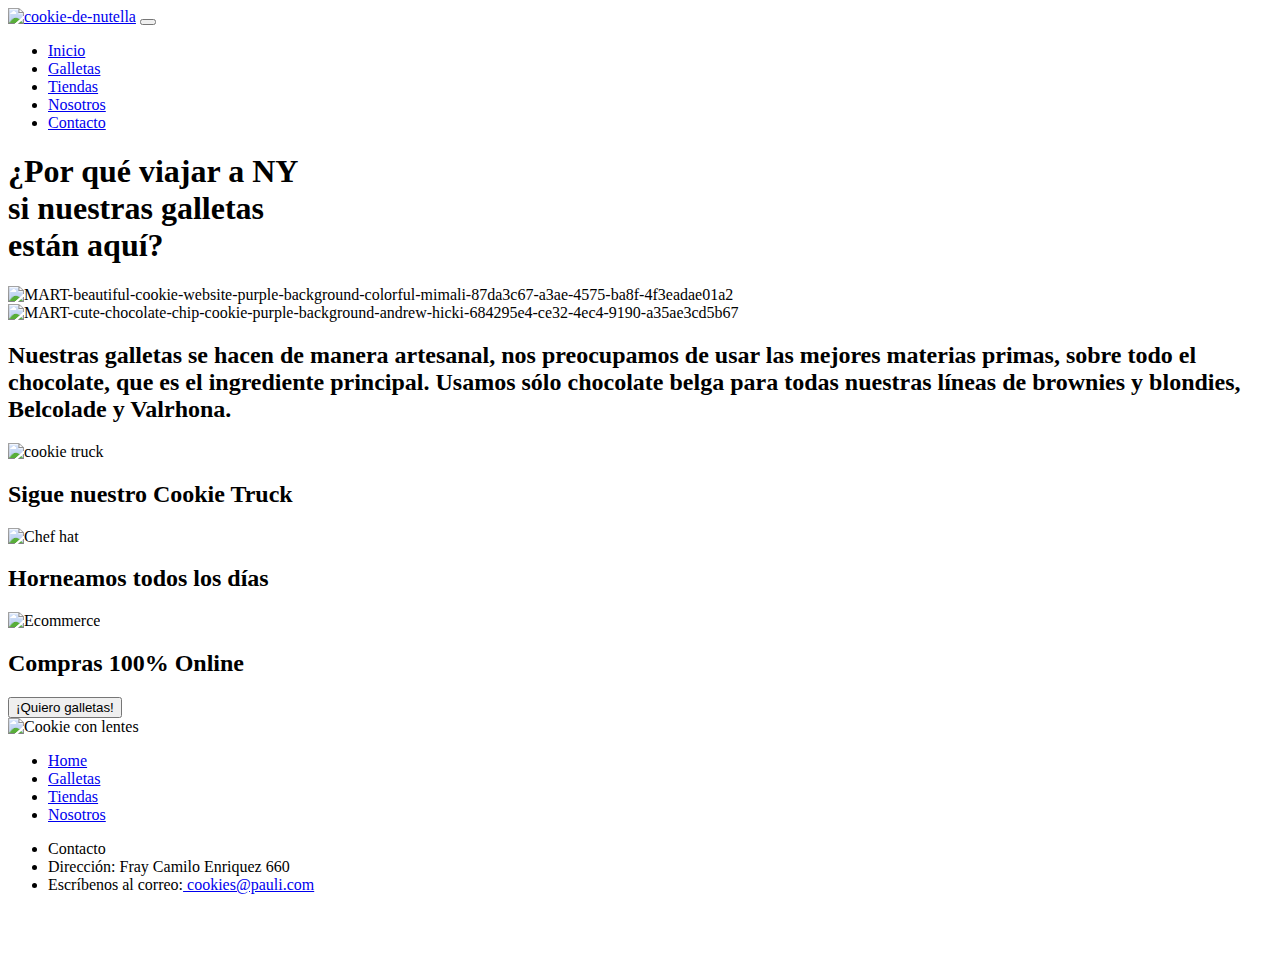
==== index.html @ 5e99abfb "imagenes optimizadas" ====
<!DOCTYPE html>
<html lang="en">

<head>
    <meta charset="UTF-8">
    <meta http-equiv="X-UA-Compatible" content="IE=edge">
    <meta name="viewport" content="width=device-width, initial-scale=1.0">

    <link href="https://cdn.jsdelivr.net/npm/bootstrap@5.3.0-alpha1/dist/css/bootstrap.min.css" rel="stylesheet"
        integrity="sha384-GLhlTQ8iRABdZLl6O3oVMWSktQOp6b7In1Zl3/Jr59b6EGGoI1aFkw7cmDA6j6gD" crossorigin="anonymous">
    <link rel="stylesheet" href="https://cdnjs.cloudflare.com/ajax/libs/animate.css/4.1.1/animate.min.css" />
    <link rel="stylesheet" href="./css/style.css">
    <title>CookieShop</title>
</head>

<body>
    <header>
        <!-- Menu de navegacion -->
        <nav class="navbar navbar-expand-lg bg-body-tertiary menu">
            <div class="container-fluid" id="menu">
                <a class="navbar-brand img-logo" href="./index.html"><img src="https://i.ibb.co/w4Kfm4D/cookie-de-nutella.png" alt="cookie-de-nutella" width="120px" alt=""></a>
                <button class="navbar-toggler" type="button" data-bs-toggle="collapse" data-bs-target="#navbarNav"
                    aria-controls="navbarNav" aria-expanded="false" aria-label="Toggle navigation">
                    <span class="navbar-toggler-icon"></span>
                </button>
                <div class="collapse navbar-collapse" id="navbarNav">
                    <ul class="navbar-nav">
                        <li class="nav-item">
                            <a class="nav-link active" aria-current="page" href="./index.html">Inicio</a>
                        </li>
                        <li class="nav-item">
                            <a class="nav-link" href="./sections/galletas.html">Galletas</a>
                        </li>
                        <li class="nav-item">
                            <a class="nav-link" href="./sections/tiendas.html">Tiendas</a>
                        </li>
                        <li class="nav-item">
                            <a class="nav-link" href="./sections/nosotros.html">Nosotros</a>
                        </li>
                        <li class="nav-item">
                            <a class="nav-link" href="./sections/contacto.html">Contacto</a>
                        </li>
                    </ul>
                </div>
            </div>
        </nav>
    </header>
    <main>
        <!-- Banner Principal -->
        <div class="container text-center" id="banner-home">
            <div class="row align-items-center banner-principal-flex">
                <div class="col">
                    <h1 class="texto-1 gradient-text">¿Por qué viajar a NY<br>si nuestras galletas<br>están aquí?</h1>
                </div>
                <div class="col">
                    <img src="https://i.ibb.co/phRTqNx/MART-beautiful-cookie-website-purple-background-colorful-mimali-87da3c67-a3ae-4575-ba8f-4f3eadae01a2.png" alt="MART-beautiful-cookie-website-purple-background-colorful-mimali-87da3c67-a3ae-4575-ba8f-4f3eadae01a2" width="550px" alt="Cookie splash">
                </div>
            </div>
        </div>

        <!----------------- Seccion 1 ------------------>

        <div class="container text-center col-sm grid-main-container">
            <div class="row align-items-center">
                <div class="col galleta-cute">
                    <img class="img-seccion-1"
                        href="https://imgbb.com/"><img src="https://i.ibb.co/z6TC3h1/MART-cute-chocolate-chip-cookie-purple-background-andrew-hicki-684295e4-ce32-4ec4-9190-a35ae3cd5b67.png" alt="MART-cute-chocolate-chip-cookie-purple-background-andrew-hicki-684295e4-ce32-4ec4-9190-a35ae3cd5b67" alt="Cute Cookie" width="400px">
                </div>
                <div class="col">
                    <h2 class="texto-2 w-60">Nuestras galletas se hacen de manera artesanal, nos preocupamos de usar
                        las mejores
                        materias primas, sobre todo el chocolate, que es el ingrediente principal. Usamos sólo
                        chocolate belga
                        para todas nuestras líneas de <span class="gradient-text-2">brownies y blondies, Belcolade y
                            Valrhona.</span></h2>
                </div>
            </div>

            <!----------------- Seccion 2 ------------------>

            <div class="container text-center">
                <div class="row seccion-2-flex">
                    <div class="col cookie-truck">
                        <img class="sub-banner-grid "
                            src="https://i.ibb.co/pXV46jC/MART-delivery-truck-icon-illustration-for-children-purple-backg-a22450e6-eaa0-4ddf-8013-fef7498c7d5c.png"
                            width="80px" alt="cookie truck">
                        <h2>Sigue nuestro <span class="cookie-truck">Cookie Truck</span></h2>
                    </div>
                    <div class="col cookie-truck">
                        <img class="sub-banner-grid"
                            src="https://i.ibb.co/6NWDvnW/MART-chef-hat-icon-illustration-for-children-with-yellow-backgr-7f0e7cad-1f28-449c-8db3-264975c60cf0.png"
                            width="80px" alt="Chef hat">
                        <h2> Horneamos <span class="cookie-truck">todos</span> los días</h2>
                    </div>
                    <div class="col cookie-truck">
                        <img class="sub-banner-grid"
                            src="https://i.ibb.co/S0DXNhQ/MART-ecommerce-computer-icon-illustration-for-children-with-pur-5b0f3f79-28ae-45fa-a9d7-e5cee91c1ee5.png"
                            width="20vw" alt="Ecommerce">
                        <h2>Compras <span class="cookie-truck">100% </span>Online</h2>
                    </div>
                </div>
            </div>

            <!----------------- Seccion 3 ------------------>


            <div class="container text-center" id="banner-home">
                <div class="row align-items-center img-seccion-3">
                    <div class="col button-1">
                        <button>¡Quiero galletas!</button>
                        <a href="./secciones/galletas.html"></a>
                    </div>
                    <div class="col cookie-con-lentes">
                        <img class="animate__animate__wobble"
                            src="https://i.ibb.co/h7GFrKL/MART-excited-cookie-illustration-removebg-preview.png" width="500px"
                            alt="Cookie con lentes">

                    </div>
                </div>
            </div>
        </div>
    </main>
    <footer>

        <div class="container-fluid">

            <div class="row p-5 text-white footer">

                <div class="col-xs-12 col-md-6 col-lg-3">
                    <ul>
                        <li><a href="./index.html">Home</a></li>
                        <li><a href="./secciones/galletas.html">Galletas </a></li>
                        <li><a href="./secciones/tiendas.html">Tiendas</a></li>
                        <li><a href="./secciones/nosotros.html">Nosotros</a></li>
                    </ul>
                </div>
                <div class="col-xs-12 col-md-6 col-lg-3">
                    <ul>
                        <li>Contacto</li>
                        <li>Dirección: Fray Camilo Enriquez 660</li>
                        <li>Escríbenos al correo:<a href="mailto:cookies@pauli.com"> cookies@pauli.com</a> </li>
                    </ul>
                </div>
                <div class="col-xs-12 col-md-6 col-lg-3">
                    <img class="img-logo-footer"
                        src="https://i.ibb.co/crFzy0X/cashew-confetti-gif-grande-removebg-preview-1.png" width="250px"
                        alt="">
                </div>
                <div class="col-xs-12 col-md-6 col-lg-3">
                    <img src="./recursosEntraga3/shot_230122_210313-removebg-preview (1).png" width="150px" alt="">
                </div>

            </div>

        </div>

    </footer>
    <script src="https://cdn.jsdelivr.net/npm/bootstrap@5.3.0-alpha1/dist/js/bootstrap.bundle.min.js"
        integrity="sha384-w76AqPfDkMBDXo30jS1Sgez6pr3x5MlQ1ZAGC+nuZB+EYdgRZgiwxhTBTkF7CXvN"
        crossorigin="anonymous"></script>
</body>

</html>
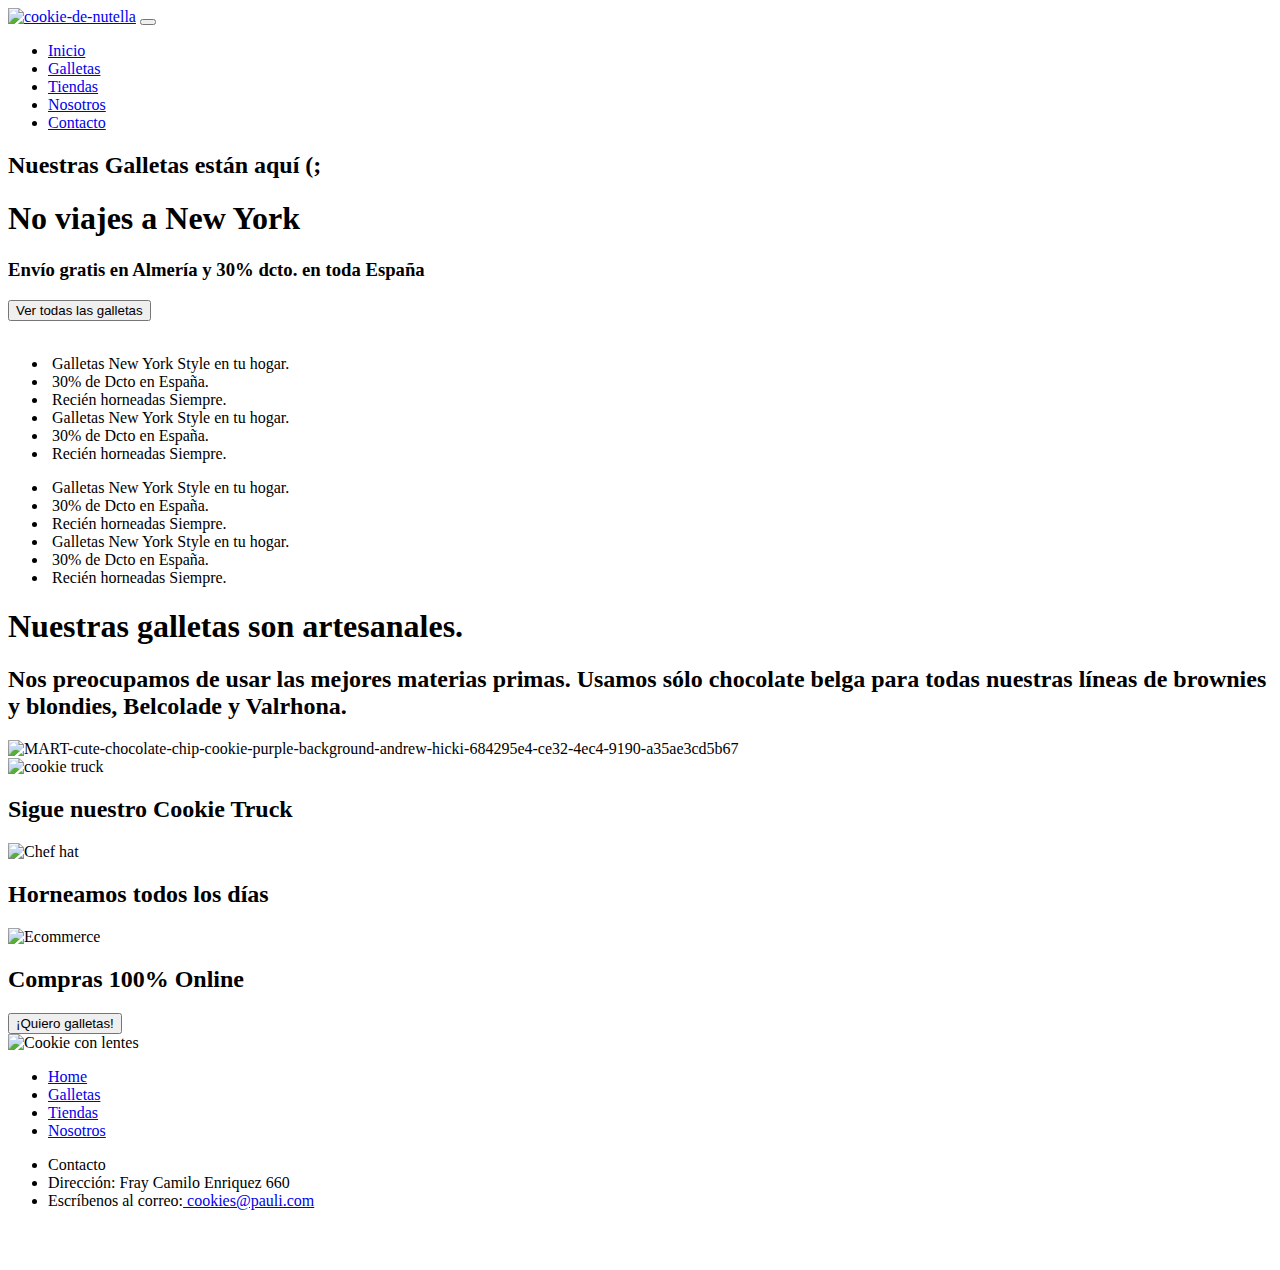
==== commit f28671c2: "favicon added" ====
--- a/index.html
+++ b/index.html
@@ -11,6 +11,7 @@
     <link rel="stylesheet" href="https://cdnjs.cloudflare.com/ajax/libs/animate.css/4.1.1/animate.min.css" />
     <link rel="stylesheet" href="./css/style.css">
     <title>CookieShop</title>
+    <link rel="icon" type="image/x-icon" href="./recursosEntraga3/16508127701581534995.svg">
 </head>
 
 <body>
@@ -18,7 +19,9 @@
         <!-- Menu de navegacion -->
         <nav class="navbar navbar-expand-lg bg-body-tertiary menu">
             <div class="container-fluid" id="menu">
-                <a class="navbar-brand img-logo" href="./index.html"><img src="https://i.ibb.co/w4Kfm4D/cookie-de-nutella.png" alt="cookie-de-nutella" width="120px" alt=""></a>
+                <a class="navbar-brand img-logo" href="./index.html"><img
+                        src="https://i.ibb.co/w4Kfm4D/cookie-de-nutella.png" alt="cookie-de-nutella" width="120px"
+                        alt=""></a>
                 <button class="navbar-toggler" type="button" data-bs-toggle="collapse" data-bs-target="#navbarNav"
                     aria-controls="navbarNav" aria-expanded="false" aria-label="Toggle navigation">
                     <span class="navbar-toggler-icon"></span>
@@ -47,37 +50,71 @@
     </header>
     <main>
         <!-- Banner Principal -->
-        <div class="container text-center" id="banner-home">
+        <!-- <div class="container text-center" id="banner-home">
             <div class="row align-items-center banner-principal-flex">
                 <div class="col">
                     <h1 class="texto-1 gradient-text">¿Por qué viajar a NY<br>si nuestras galletas<br>están aquí?</h1>
                 </div>
                 <div class="col">
-                    <img src="https://i.ibb.co/phRTqNx/MART-beautiful-cookie-website-purple-background-colorful-mimali-87da3c67-a3ae-4575-ba8f-4f3eadae01a2.png" alt="MART-beautiful-cookie-website-purple-background-colorful-mimali-87da3c67-a3ae-4575-ba8f-4f3eadae01a2" width="550px" alt="Cookie splash">
-                </div>
-            </div>
+                    <img src="https://i.ibb.co/tq3ZVG2/Whats-App-Image-2023-02-22-at-7-41-33-PM.jpg" width="550px" alt="Cookie splash">
+                </div>
+            </div>
+        </div> -->
+
+        <div class="banner-principal">
+            <div class="right-banner-principal">
+                <h2>Nuestras Galletas están aquí (;</h2>
+                <h1 class="titulo-banner-principal">No viajes a New York</h1>
+                <h3>Envío gratis en Almería y 30% dcto. en toda España</h3>
+                <button class="button-principal">Ver todas las galletas</button>
+            </div>
+            <div class="left-banner-principal">
+                <div class="img-banner-principal">
+                    <img src="https://cdn.shopify.com/s/files/1/0034/7550/5225/files/vdayhomepagehero.jpg?format=pjpg&v=1673538102&width=1944"
+                        alt="" width="500px">
+                </div>
+            </div>
+        </div>
+
+        <!------------------- Marquee -------------------->
+
+        <div class="marquee">
+            <ul class="marquee-content">
+                <li>&nbspGalletas New York Style en tu hogar.&nbsp</li>
+                <li>&nbsp30% de Dcto en España.&nbsp</li>
+                <li>&nbspRecién horneadas Siempre.&nbsp</li>
+                <li>&nbspGalletas New York Style en tu hogar.&nbsp</li>
+                <li>&nbsp30% de Dcto en España.&nbsp</li>
+                <li>&nbspRecién horneadas Siempre.&nbsp</li>
+            </ul>
+            <!-- Mirrors the content above -->
+            <ul class="marquee-content" aria-hidden="true">
+                <li>&nbspGalletas New York Style en tu hogar.&nbsp</li>
+                <li>&nbsp30% de Dcto en España.&nbsp</li>
+                <li>&nbspRecién horneadas Siempre.&nbsp</li>
+                <li>&nbspGalletas New York Style en tu hogar.&nbsp</li>
+                <li>&nbsp30% de Dcto en España.&nbsp</li>
+                <li>&nbspRecién horneadas Siempre.&nbsp</li>
         </div>
 
         <!----------------- Seccion 1 ------------------>
 
+
+        <div class="seccion-1-texto">
+            <h1>Nuestras galletas son <span class="seccion-1-texto-cursive">artesanales.</span> </h1>
+
+            <h2>Nos preocupamos de usar las mejores materias primas. Usamos sólo chocolate belga para todas nuestras
+                líneas de <span class="gradient-text-2">brownies y blondies, Belcolade y
+                    Valrhona.</span>
+            </h2>
+        </div>
+
+        <img class="cute-cookie"
+            src="https://i.ibb.co/z6TC3h1/MART-cute-chocolate-chip-cookie-purple-background-andrew-hicki-684295e4-ce32-4ec4-9190-a35ae3cd5b67.png"
+            alt="MART-cute-chocolate-chip-cookie-purple-background-andrew-hicki-684295e4-ce32-4ec4-9190-a35ae3cd5b67"
+            border="0" width="350px" />
+        <!----------------- Seccion 2 ------------------>
         <div class="container text-center col-sm grid-main-container">
-            <div class="row align-items-center">
-                <div class="col galleta-cute">
-                    <img class="img-seccion-1"
-                        href="https://imgbb.com/"><img src="https://i.ibb.co/z6TC3h1/MART-cute-chocolate-chip-cookie-purple-background-andrew-hicki-684295e4-ce32-4ec4-9190-a35ae3cd5b67.png" alt="MART-cute-chocolate-chip-cookie-purple-background-andrew-hicki-684295e4-ce32-4ec4-9190-a35ae3cd5b67" alt="Cute Cookie" width="400px">
-                </div>
-                <div class="col">
-                    <h2 class="texto-2 w-60">Nuestras galletas se hacen de manera artesanal, nos preocupamos de usar
-                        las mejores
-                        materias primas, sobre todo el chocolate, que es el ingrediente principal. Usamos sólo
-                        chocolate belga
-                        para todas nuestras líneas de <span class="gradient-text-2">brownies y blondies, Belcolade y
-                            Valrhona.</span></h2>
-                </div>
-            </div>
-
-            <!----------------- Seccion 2 ------------------>
-
             <div class="container text-center">
                 <div class="row seccion-2-flex">
                     <div class="col cookie-truck">
@@ -104,16 +141,16 @@
             <!----------------- Seccion 3 ------------------>
 
 
-            <div class="container text-center" id="banner-home">
-                <div class="row align-items-center img-seccion-3">
+            <div class="container text-center img-seccion-3" id="banner-home">
+                <div class="row align-items-center">
                     <div class="col button-1">
                         <button>¡Quiero galletas!</button>
                         <a href="./secciones/galletas.html"></a>
                     </div>
                     <div class="col cookie-con-lentes">
-                        <img class="animate__animate__wobble"
-                            src="https://i.ibb.co/h7GFrKL/MART-excited-cookie-illustration-removebg-preview.png" width="500px"
-                            alt="Cookie con lentes">
+                        <img class="animate__animate__wobble cookie-con-lentes"
+                            src="https://i.ibb.co/h7GFrKL/MART-excited-cookie-illustration-removebg-preview.png"
+                            width="500px" alt="Cookie con lentes">
 
                     </div>
                 </div>
@@ -143,7 +180,7 @@
                 </div>
                 <div class="col-xs-12 col-md-6 col-lg-3">
                     <img class="img-logo-footer"
-                        src="https://i.ibb.co/crFzy0X/cashew-confetti-gif-grande-removebg-preview-1.png" width="250px"
+                        src="./recursosEntraga3/cashew_confetti_gif_grande-removebg-preview (1).png" width="250px"
                         alt="">
                 </div>
                 <div class="col-xs-12 col-md-6 col-lg-3">
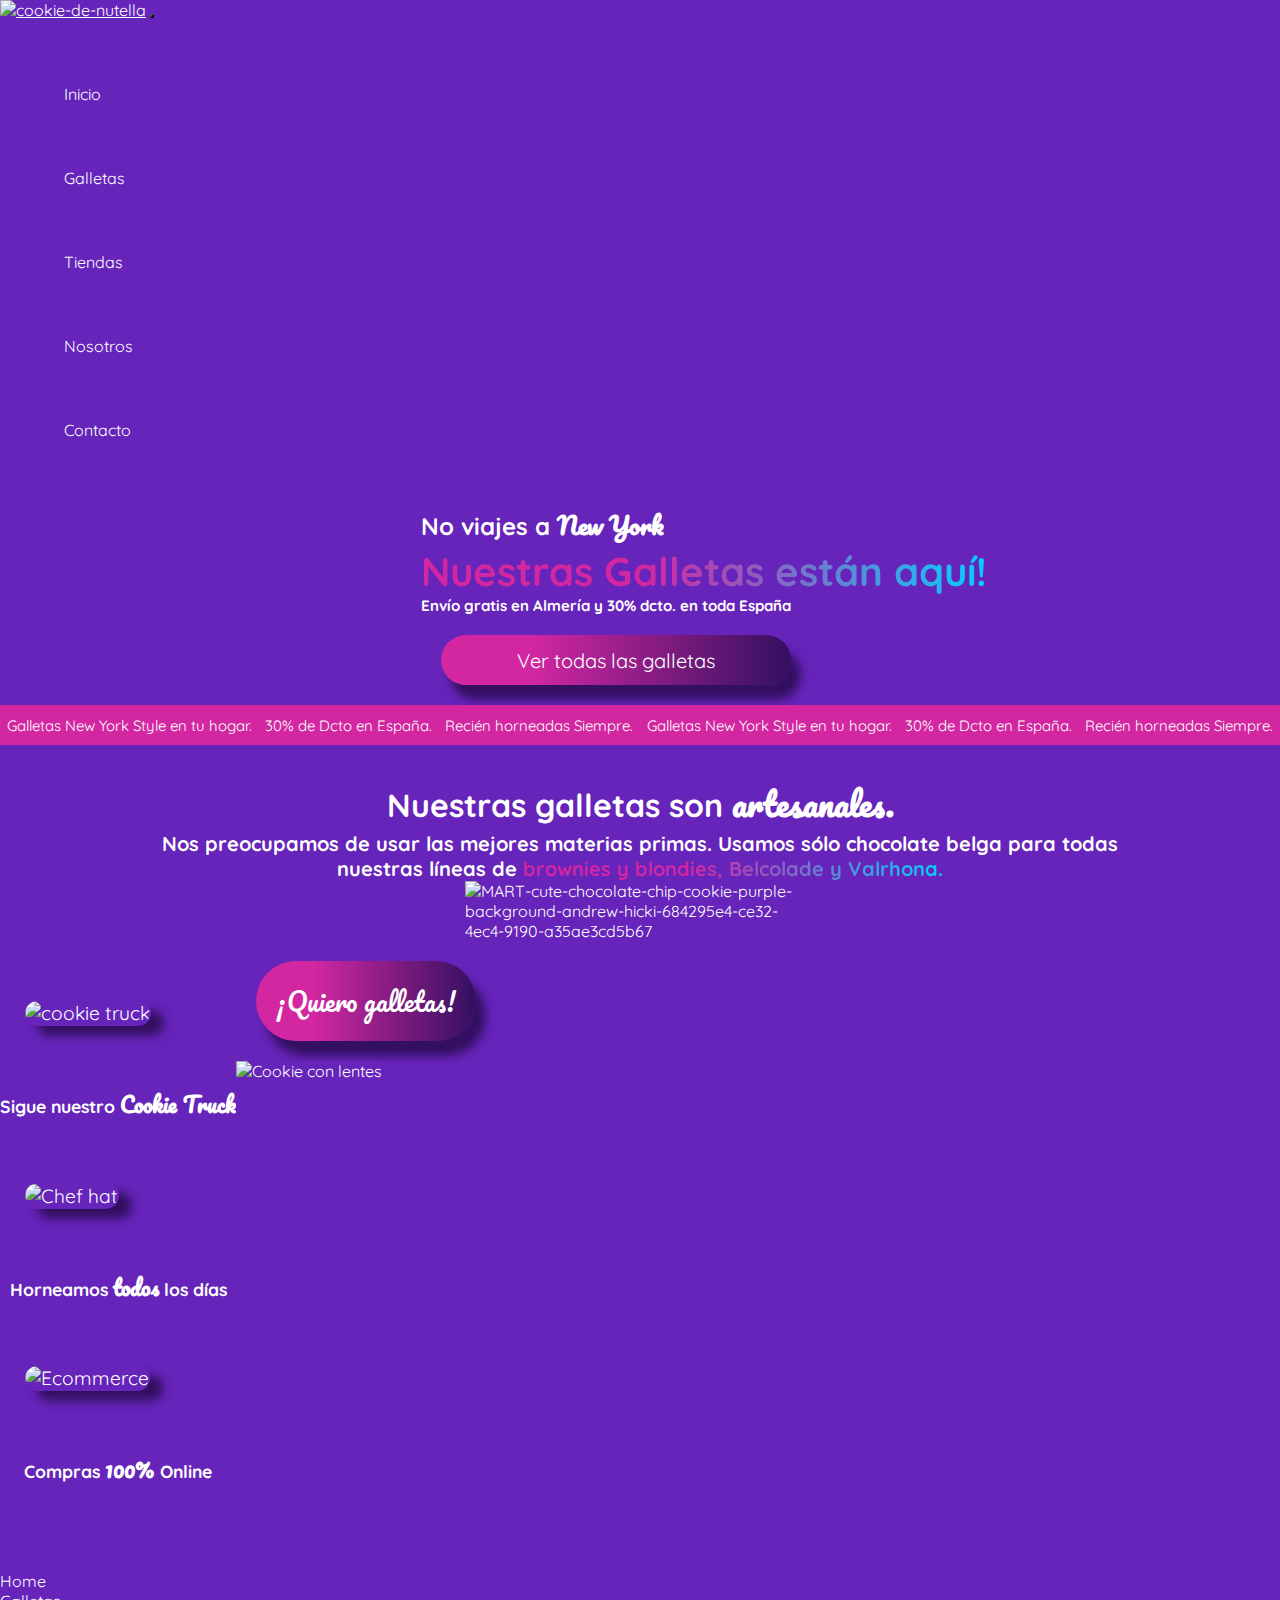
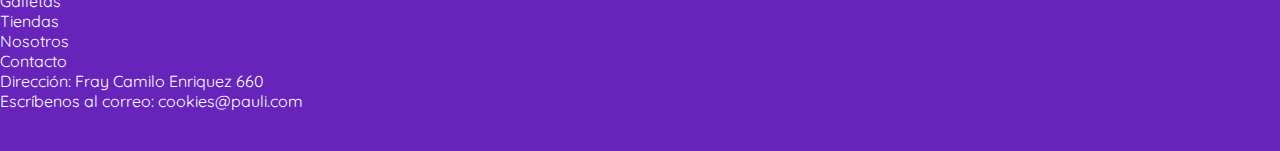
==== commit 682783fc: "terminé proyecto final" ====
--- a/index.html
+++ b/index.html
@@ -5,12 +5,14 @@
     <meta charset="UTF-8">
     <meta http-equiv="X-UA-Compatible" content="IE=edge">
     <meta name="viewport" content="width=device-width, initial-scale=1.0">
-
+    <meta name="description"
+        content="Deliciosas galletas hechas al estilo de los mejores sitios de Nueva York... pero con más amor">
     <link href="https://cdn.jsdelivr.net/npm/bootstrap@5.3.0-alpha1/dist/css/bootstrap.min.css" rel="stylesheet"
         integrity="sha384-GLhlTQ8iRABdZLl6O3oVMWSktQOp6b7In1Zl3/Jr59b6EGGoI1aFkw7cmDA6j6gD" crossorigin="anonymous">
     <link rel="stylesheet" href="https://cdnjs.cloudflare.com/ajax/libs/animate.css/4.1.1/animate.min.css" />
+    <meta name="keywords" content="galletas, almeria, artesanales, postres, dulces">
     <link rel="stylesheet" href="./css/style.css">
-    <title>CookieShop</title>
+    <title>Inicio | Cookie Shop</title>
     <link rel="icon" type="image/x-icon" href="./recursosEntraga3/16508127701581534995.svg">
 </head>
 
@@ -49,22 +51,11 @@
         </nav>
     </header>
     <main>
-        <!-- Banner Principal -->
-        <!-- <div class="container text-center" id="banner-home">
-            <div class="row align-items-center banner-principal-flex">
-                <div class="col">
-                    <h1 class="texto-1 gradient-text">¿Por qué viajar a NY<br>si nuestras galletas<br>están aquí?</h1>
-                </div>
-                <div class="col">
-                    <img src="https://i.ibb.co/tq3ZVG2/Whats-App-Image-2023-02-22-at-7-41-33-PM.jpg" width="550px" alt="Cookie splash">
-                </div>
-            </div>
-        </div> -->
 
         <div class="banner-principal">
             <div class="right-banner-principal">
-                <h2>Nuestras Galletas están aquí (;</h2>
-                <h1 class="titulo-banner-principal">No viajes a New York</h1>
+                <h2>No viajes a <span class="seccion-1-texto-cursive">New York</span></h2>
+                <h2 class="titulo-banner-principal">Nuestras Galletas están aquí!</h2>
                 <h3>Envío gratis en Almería y 30% dcto. en toda España</h3>
                 <button class="button-principal">Ver todas las galletas</button>
             </div>
@@ -101,7 +92,7 @@
 
 
         <div class="seccion-1-texto">
-            <h1>Nuestras galletas son <span class="seccion-1-texto-cursive">artesanales.</span> </h1>
+            <h1 class="seccion-1-texto-titulo">Nuestras galletas son <span class="seccion-1-texto-cursive">artesanales.</span> </h1>
 
             <h2>Nos preocupamos de usar las mejores materias primas. Usamos sólo chocolate belga para todas nuestras
                 líneas de <span class="gradient-text-2">brownies y blondies, Belcolade y
@@ -147,7 +138,7 @@
                         <button>¡Quiero galletas!</button>
                         <a href="./secciones/galletas.html"></a>
                     </div>
-                    <div class="col cookie-con-lentes">
+                    <div class="col">
                         <img class="animate__animate__wobble cookie-con-lentes"
                             src="https://i.ibb.co/h7GFrKL/MART-excited-cookie-illustration-removebg-preview.png"
                             width="500px" alt="Cookie con lentes">
--- a/css/style.css
+++ b/css/style.css
@@ -0,0 +1,1002 @@
+@charset "UTF-8";
+@import url("https://fonts.googleapis.com/css2?family=Pacifico&family=Quicksand:wght@300;500&display=swap");
+@import url("https://fonts.googleapis.com/css2?family=Pacifico&family=Quicksand:wght@300;500&display=swap");
+@import url("https://fonts.googleapis.com/css2?family=Pacifico&family=Quicksand:wght@300;500&display=swap");
+@import url("https://fonts.googleapis.com/css2?family=Pacifico&family=Quicksand:wght@300;500&display=swap");
+@import url("https://fonts.googleapis.com/css2?family=Pacifico&family=Quicksand:wght@300;500&display=swap");
+* {
+  padding: 0;
+  margin: 0;
+  font-family: "Quicksand", sans-serif;
+  background-color: #6624BA;
+  color: white; }
+  * body {
+    background-color: #6624BA; }
+
+.navbar {
+  padding: 0; }
+
+#menu {
+  padding: 0%; }
+  #menu a {
+    color: white;
+    position: relative;
+    /* width: 14vw; */ }
+
+.navbar-nav li:hover {
+  font-weight: 400;
+  font-size: large;
+  background: -webkit-linear-gradient(10deg, #d227a1 40%, #00d4ff 100%);
+  -webkit-background-clip: text;
+  font-weight: bold;
+  transition: 0.3s all; }
+
+.nav-item {
+  margin: 5%; }
+
+.img-logo {
+  transform: translate(40px, 0px) rotate(180deg);
+  transition: 1.3s all;
+  background-color: transparent; }
+  .img-logo:hover {
+    transform: translate(40px, 0px);
+    transition: 0.5s all; }
+
+#footer {
+  background-color: #331061; }
+
+ul a {
+  color: white;
+  text-decoration: none; }
+
+.container-fluid li {
+  list-style: none; }
+
+.img-logo-footer:hover {
+  transform: rotate(360deg);
+  transition: 0.5s; }
+
+.row {
+  justify-content: space-evenly;
+  align-items: center;
+  margin: 0%; }
+
+/* ---------------------Banner Principal-------------------------- */
+.align-items-center {
+  height: 70vh; }
+
+.gradient-text {
+  background: -webkit-linear-gradient(10deg, #d227a1 40%, #00d4ff 100%);
+  -webkit-background-clip: text;
+  -webkit-text-fill-color: transparent;
+  font-weight: bold;
+  margin: 18vw; }
+  .gradient-text span {
+    font-weight: bold; }
+
+.banner-principal-flex {
+  display: flex;
+  flex-wrap: nowrap; }
+
+.banner-principal {
+  display: flex;
+  align-items: center;
+  justify-content: center;
+  flex-direction: row-reverse; }
+
+.titulo-banner-principal {
+  background: -webkit-linear-gradient(10deg, #d227a1 40%, #00d4ff 100%);
+  -webkit-background-clip: text;
+  -webkit-text-fill-color: transparent;
+  font-weight: bolder;
+  font-size: 40px; }
+
+.img-banner-principal img {
+  border-radius: 10px; }
+
+.right-banner-principal {
+  justify-content: center;
+  align-content: center; }
+  .right-banner-principal h3 {
+    font-size: 15px;
+    font-weight: bold; }
+
+.left-banner-principal {
+  margin: 5%; }
+
+.button-principal {
+  width: 350px;
+  height: 50px;
+  border-radius: 40px;
+  color: white;
+  font-size: 20px;
+  background: #d227a1;
+  background: linear-gradient(90deg, #d227a1 26%, #331061 100%);
+  box-shadow: 10px 15px 10px #331061;
+  border: #331061;
+  margin: 20px 20px; }
+  .button-principal:hover {
+    background: #fdbb2d;
+    background: linear-gradient(118deg, #fdbb2d 2%, #d2279d 60%, #331061 96%);
+    transform: scale(1.2);
+    transition: 1s all; }
+
+.marquee {
+  display: flex;
+  overflow: hidden;
+  user-select: none;
+  margin-bottom: 30px; }
+  .marquee li {
+    font-size: 15px;
+    background-color: #d227a1; }
+
+.marquee-content {
+  flex-shrink: 0;
+  display: flex;
+  justify-content: space-around;
+  min-width: 100vw;
+  background-color: #d227a1;
+  animation: scroll 10s linear infinite;
+  height: 40px;
+  align-items: center;
+  list-style: none; }
+
+.marquee-item {
+  flex-shrink: 0;
+  background-color: #d227a1; }
+
+@keyframes scroll {
+  from {
+    transform: translateX(0); }
+  to {
+    transform: translateX(-100%); } }
+
+/* ------------------------Seccion 1---------------------------- */
+.texto-1 {
+  font-weight: bold;
+  width: 40vh; }
+
+.grid-main-container {
+  display: flex;
+  flex-wrap: wrap; }
+
+.seccion-1-texto {
+  margin: auto;
+  width: 80vw; }
+  .seccion-1-texto h1 {
+    text-align: center; }
+  .seccion-1-texto h2 {
+    text-align: center;
+    font-size: 20px; }
+
+.seccion-1-texto-cursive {
+  font-family: "Pacifico", cursive; }
+
+.cute-cookie {
+  display: block;
+  margin-left: auto;
+  margin-right: auto; }
+
+/*----------------------------Seccion 2---------------------------------- */
+.texto-2 {
+  color: white;
+  width: 40vw;
+  text-align: center; }
+
+.gradient-text-2 {
+  background: -webkit-linear-gradient(10deg, #d227a1 40%, #00d4ff 100%);
+  -webkit-background-clip: text;
+  -webkit-text-fill-color: transparent;
+  font-weight: bold; }
+
+/* --------------------------Seccion 3-------------------------------- */
+.cookie-truck {
+  font-family: 'Pacifico', cursive;
+  /* background: -webkit-linear-gradient(10deg, rgba(210,39,161,1) 40%, rgba(0,212,255,1) 100%);
+    -webkit-background-clip: text;
+    -webkit-text-fill-color: transparent;*/
+  font-size: larger;
+  /* line-height: 30pt; */
+  color: white; }
+  .cookie-truck:hover {
+    transform: scale(1.1);
+    transition: 0.5s; }
+
+.row h2 {
+  color: white;
+  font-size: 1.1rem;
+  text-align: center; }
+
+.sub-banner-grid {
+  border-radius: 50px;
+  width: 18vw;
+  box-shadow: 13px 10px 10px #331061;
+  margin: 25% 10%;
+  padding: 0.5%; }
+
+.button-1 button {
+  width: 220px;
+  height: 80px;
+  border-radius: 40px;
+  color: white;
+  font-size: 25px;
+  font-family: 'Pacifico', cursive;
+  background: #d227a1;
+  background: linear-gradient(90deg, #d227a1 26%, #331061 100%);
+  margin: 20px 20px;
+  border: #331061;
+  box-shadow: 10px 15px 10px #331061; }
+  .button-1 button:hover {
+    background: #fdbb2d;
+    background: linear-gradient(118deg, #fdbb2d 2%, #d2279d 60%, #331061 96%);
+    box-shadow: 10px 15px 10px #331061;
+    transform: scale(1.2);
+    transition: 1s all; }
+
+@media (max-width: 1024px) {
+  .right-banner-principal h2 {
+    font-size: 20px; }
+  .right-banner-principal h1 {
+    font-size: 30px; }
+  .button-principal {
+    width: 250px;
+    font-size: 15px;
+    height: 40px; } }
+
+@media (max-width: 768px) {
+  .img-banner-principal img {
+    width: 350px; }
+  .navbar > .container-fluid {
+    display: flex;
+    align-items: center;
+    justify-content: space-around; }
+  #banner-home img {
+    width: 380px; }
+  .img-seccion-1 img {
+    width: 250px; }
+  .col img {
+    width: 300px; }
+  .seccion-2-flex img {
+    flex-wrap: nowrap;
+    width: 25vh; }
+  .row h2 {
+    font-size: 0.9rem; }
+  .button-1 button {
+    width: 190px;
+    height: 60px;
+    font-size: 20px;
+    margin-top: 10%; }
+  .img-seccion-3 {
+    display: flex;
+    flex-wrap: nowrap;
+    margin-top: 5%; }
+  .footer {
+    margin: 0%;
+    padding: 0%; }
+  .gradient-text {
+    margin: 3vw; }
+  .marquee {
+    display: flex;
+    overflow: hidden;
+    user-select: none;
+    margin-bottom: 30px; }
+    .marquee li {
+      font-size: 15px;
+      background-color: #6624BA; }
+  .marquee-content {
+    flex-shrink: 0;
+    display: flex;
+    min-width: 100vw;
+    background-color: #6624BA;
+    animation: scroll 10s linear infinite;
+    height: 40px;
+    align-items: center;
+    list-style: none; }
+  .marquee-item {
+    background-color: #6624BA; }
+  .cookie-truck {
+    margin-bottom: 30px; }
+    .cookie-truck img {
+      width: 150px; }
+  .cute-cookie {
+    width: 250px; }
+  .seccion-1-texto h2 {
+    font-size: 17px; }
+  .seccion-2-flex {
+    margin-bottom: 30px; }
+  .footer {
+    padding: 0;
+    margin-bottom: 0; } }
+
+@media (max-width: 425px) {
+  .img-banner-principal img {
+    width: 55vw; }
+  #banner-home img {
+    width: 300px; }
+  .texto-2 {
+    margin-left: 20vw;
+    width: 50vw; }
+  .galleta-cute img {
+    width: 200px; }
+  .texto-1 {
+    margin-left: 20vh;
+    width: 30vh;
+    font-size: large; }
+  .row h2 {
+    font-size: 0.8rem; }
+  .img-seccion-3 {
+    display: flex;
+    flex-wrap: wrap;
+    justify-content: center; }
+  .footer {
+    font-size: small;
+    text-align: center; }
+    .footer img {
+      width: 200px; }
+    .footer ul {
+      margin: 0;
+      padding: 0; }
+  .banner-principal {
+    display: flex;
+    flex-wrap: wrap;
+    justify-content: center;
+    align-items: center;
+    flex-direction: column;
+    text-align: center; }
+  .seccion-1-texto h1 {
+    font-size: 22px; }
+  .seccion-1-texto h2 {
+    font-size: 14px; }
+  #banner-home img {
+    width: 230px; } }
+
+@media (max-width: 375px) {
+  .img-banner-principal {
+    width: 200px; }
+  .seccion-1-texto h1 {
+    line-height: 35px; }
+  .texto-1 {
+    width: 100%;
+    font-size: large;
+    margin-left: 0; }
+  #banner-home img {
+    margin-left: -20px;
+    padding: 0;
+    width: 280px; }
+  .texto-2 {
+    margin-left: 0vw;
+    width: 70vw; } }
+
+@media (max-width: 268px) {
+  .texto-1 {
+    width: 100%;
+    font-size: large;
+    margin-left: 10px; }
+  #banner-home img {
+    margin-left: -40px;
+    padding: 0;
+    width: 280px; }
+  .galleta-cute img {
+    width: 194px;
+    margin-left: -4px; }
+  .texto-2 {
+    margin-left: 0vw;
+    width: 70vw; }
+  .button-1 {
+    margin-left: -55px; }
+  .animate__animate__wobble {
+    width: 1px; }
+  .cookie-con-lentes {
+    width: 120px; } }
+
+* {
+  padding: 0;
+  margin: 0;
+  font-family: "Quicksand", sans-serif;
+  background-color: #6624BA;
+  color: white; }
+  * body {
+    background-color: #6624BA; }
+
+.navbar {
+  padding: 0; }
+
+#menu {
+  padding: 0%; }
+  #menu a {
+    color: white;
+    position: relative;
+    /* width: 14vw; */ }
+
+.navbar-nav li:hover {
+  font-weight: 400;
+  font-size: large;
+  background: -webkit-linear-gradient(10deg, #d227a1 40%, #00d4ff 100%);
+  -webkit-background-clip: text;
+  font-weight: bold;
+  transition: 0.3s all; }
+
+.nav-item {
+  margin: 5%; }
+
+.img-logo {
+  transform: translate(40px, 0px) rotate(180deg);
+  transition: 1.3s all;
+  background-color: transparent; }
+  .img-logo:hover {
+    transform: translate(40px, 0px);
+    transition: 0.5s all; }
+
+#footer {
+  background-color: #331061; }
+
+ul a {
+  color: white;
+  text-decoration: none; }
+
+.container-fluid li {
+  list-style: none; }
+
+.img-logo-footer:hover {
+  transform: rotate(360deg);
+  transition: 0.5s; }
+
+.row {
+  justify-content: space-evenly;
+  align-items: center;
+  margin: 0%; }
+
+.body-tienda {
+  width: 100%;
+  height: 100vh; }
+
+.container-us {
+  display: flex;
+  height: 88%;
+  align-items: center;
+  margin-left: 5%; }
+
+.col-container-us {
+  flex-basis: 50%; }
+  .col-container-us h1 {
+    color: white;
+    font-size: 30px; }
+  .col-container-us h3 {
+    color: white;
+    font-size: medium;
+    line-height: 15px; }
+
+.gradient-text-tienda {
+  background: -webkit-linear-gradient(10deg, #d227a1 40%, #00d4ff 100%);
+  -webkit-background-clip: text;
+  -webkit-text-fill-color: transparent;
+  font-weight: bold; }
+
+.col-container-us button {
+  width: 180px;
+  color: white;
+  font-size: 14px;
+  padding: 12px 0;
+  background: #d227a1;
+  background: linear-gradient(90deg, #d227a1 26%, #331061 100%);
+  border: #331061;
+  border: 0;
+  border-radius: 20px;
+  outline: none;
+  margin-top: 30px; }
+  .col-container-us button:hover {
+    background: #fdbb2d;
+    background: linear-gradient(118deg, #fdbb2d 2%, #d2279d 60%, #331061 96%);
+    transform: scale(1.1);
+    box-shadow: 5px 7.5px 5px #331061;
+    transition: 0.5s all; }
+
+.card-tienda {
+  width: 200px;
+  height: 230px;
+  display: inline-block;
+  border-radius: 10px;
+  padding: 15px 25px;
+  box-sizing: border-box;
+  cursor: pointer;
+  margin: 10px 15px;
+  background-image: url(https://www.nyc.gov/assets/sbs/images/content/neighborhoods/grandst-storefront.png);
+  background-position: center;
+  background-size: cover;
+  transition: transform 0.5s; }
+  .card-tienda h5 {
+    color: white;
+    background: none;
+    text-shadow: 0 0 5px #fff; }
+  .card-tienda p {
+    color: white;
+    background: none; }
+
+.card-tienda-1 {
+  background-image: url(https://cdn.shopify.com/s/files/1/2316/3287/products/SF_WEB_SET_GALLERY_14_1500x.jpg?v=1639773900); }
+
+.card-tienda-2 {
+  background-image: url(https://cdn.shopify.com/s/files/1/2316/3287/products/SF_WEB_SET_GALLERY_13_1500x.jpg?v=1639773899); }
+
+.card-tienda-3 {
+  background-image: url(https://images.unsplash.com/photo-1580554430120-94cfcb3adf25?ixlib=rb-4.0.3&ixid=MnwxMjA3fDB8MHxzZWFyY2h8NXx8c3RvcmVmcm9udHxlbnwwfHwwfHw%3D&w=1000&q=80); }
+
+.card-tienda-4 {
+  background-image: url(https://cdn.shopify.com/s/files/1/2316/3287/products/SF_WEB_SET_GALLERY_26_1500x.jpg?v=1639773902); }
+
+.card-tienda:hover {
+  transform: translateY(-10px); }
+
+@media (max-width: 768px) {
+  .container-us {
+    flex-direction: column;
+    align-items: center; } }
+
+@media (max-width: 425px) {
+  .card-tienda {
+    margin-left: 20vw; }
+  .button-tiendas {
+    margin-left: 21vw; } }
+
+@media (max-width: 425px) {
+  .card-tienda {
+    margin-left: 15vw; }
+  .button-tiendas {
+    margin-left: 16vw; } }
+
+@media (max-width: 425px) {
+  .card-tienda {
+    margin-left: 11vw; }
+  .button-tiendas {
+    margin-left: 12vw; } }
+
+* {
+  padding: 0;
+  margin: 0;
+  font-family: "Quicksand", sans-serif;
+  background-color: #6624BA;
+  color: white; }
+  * body {
+    background-color: #6624BA; }
+
+.about-us {
+  width: 100%;
+  padding: 78px 0; }
+  .about-us img {
+    height: auto;
+    width: 420px; }
+
+.about-text {
+  width: 550px;
+  color: white; }
+
+.principal {
+  width: 1130px;
+  max-width: 95%;
+  margin: 0 auto;
+  display: flex;
+  align-items: center;
+  justify-content: space-around; }
+
+.gradient-about {
+  background: -webkit-linear-gradient(10deg, #d227a1 40%, #00d4ff 100%);
+  -webkit-background-clip: text;
+  -webkit-text-fill-color: transparent;
+  font-weight: bolder;
+  font-family: 'Pacifico', cursive; }
+
+.cursive-about {
+  font-family: 'Pacifico', cursive; }
+
+.about-text h1 {
+  color: white;
+  font-family: 'Pacifico', cursive; }
+  .about-text h1 p {
+    color: white;
+    letter-spacing: 1px;
+    line-height: 28px;
+    font-size: small;
+    margin-bottom: 45px; }
+
+.button-about {
+  color: white;
+  background: #d227a1;
+  background: linear-gradient(90deg, #d227a1 26%, #331061 100%);
+  box-shadow: 10px 15px 10px #331061;
+  border: #331061;
+  text-decoration: none;
+  /* border: 2px solid transparent; */
+  font-weight: bold;
+  padding: 13px 30px;
+  border-radius: 35px;
+  transition: .4s all; }
+  .button-about:hover {
+    background: #fdbb2d;
+    background: linear-gradient(118deg, #fdbb2d 2%, #d2279d 60%, #331061 96%);
+    transform: scale(1.2);
+    cursor: pointer; }
+
+@media (max-width: 768px) {
+  .principal {
+    flex-direction: column-reverse; } }
+
+@media (max-width: 1024px) {
+  .principal {
+    flex-direction: column-reverse; }
+  .principal img {
+    margin-top: 10%; } }
+
+@media (max-width: 425px) {
+  .principal {
+    flex-direction: column-reverse;
+    padding: 50px; }
+  .about-us {
+    width: 10vw;
+    align-items: center; }
+  .about-text {
+    max-width: 70vw;
+    justify-content: center;
+    margin-left: 200px;
+    margin-top: -50px; }
+  .principal img {
+    width: 250px;
+    margin-left: 10px;
+    margin-top: 120px;
+    margin-left: 150px; } }
+
+* {
+  padding: 0;
+  margin: 0;
+  font-family: "Quicksand", sans-serif;
+  background-color: #6624BA;
+  color: white; }
+  * body {
+    background-color: #6624BA; }
+
+.navbar {
+  padding: 0; }
+
+#menu {
+  padding: 0%; }
+  #menu a {
+    color: white;
+    position: relative;
+    /* width: 14vw; */ }
+
+.navbar-nav li:hover {
+  font-weight: 400;
+  font-size: large;
+  background: -webkit-linear-gradient(10deg, #d227a1 40%, #00d4ff 100%);
+  -webkit-background-clip: text;
+  font-weight: bold;
+  transition: 0.3s all; }
+
+.nav-item {
+  margin: 5%; }
+
+.img-logo {
+  transform: translate(40px, 0px) rotate(180deg);
+  transition: 1.3s all;
+  background-color: transparent; }
+  .img-logo:hover {
+    transform: translate(40px, 0px);
+    transition: 0.5s all; }
+
+#footer {
+  background-color: #331061; }
+
+ul a {
+  color: white;
+  text-decoration: none; }
+
+.container-fluid li {
+  list-style: none; }
+
+.img-logo-footer:hover {
+  transform: rotate(360deg);
+  transition: 0.5s; }
+
+.row {
+  justify-content: space-evenly;
+  align-items: center;
+  margin: 0%; }
+
+body {
+  background-color: #6624BA; }
+
+.container-form {
+  min-height: calc(100vh-40px*2);
+  display: grid;
+  grid-template-columns: 50% 50%;
+  border-radius: 30px;
+  overflow: hidden;
+  background-color: white;
+  justify-content: space-between;
+  align-items: center; }
+
+.login-left {
+  display: flex;
+  flex-direction: column;
+  justify-content: content;
+  padding-left: 10%;
+  background-color: white; }
+
+.login-rigt {
+  display: flex;
+  justify-content: center;
+  background-color: white; }
+
+.login-right img {
+  width: 100%;
+  background-color: white; }
+
+.login-form {
+  width: 450px;
+  background-color: white; }
+
+.login-form-content {
+  display: flex;
+  flex-direction: column;
+  gap: 35px;
+  background-color: white; }
+
+.login-header {
+  margin-top: 5%;
+  margin-bottom: 10%;
+  background-color: white; }
+  .login-header h1 {
+    font-size: 40px;
+    margin-bottom: 10px;
+    background: -webkit-linear-gradient(10deg, #d227a1 40%, #00d4ff 100%);
+    -webkit-background-clip: text;
+    -webkit-text-fill-color: transparent;
+    font-weight: bold; }
+  .login-header p {
+    opacity: .7;
+    background-color: white;
+    color: black; }
+
+.login-form-footer {
+  display: flex;
+  gap: 30px;
+  margin-top: 40px;
+  align-items: center;
+  background-color: white;
+  justify-content: center;
+  padding: 5%; }
+
+.form-item label:not(.checkboxLabel) {
+  display: inline-block;
+  background-color: white;
+  margin-bottom: 10px;
+  position: absolute;
+  padding: 0 5px;
+  transform: translate(30px, -10px);
+  font-size: 14px; }
+
+.form-item {
+  background-color: white; }
+  .form-item label {
+    color: black; }
+
+input[type='text'] {
+  border: 1px solid #696868;
+  height: 55px;
+  padding: 0 2rem;
+  width: 100%;
+  outline: none;
+  transition: .5s;
+  font-size: 18px;
+  border-radius: 100px;
+  background-color: white; }
+
+.checkbox {
+  display: flex;
+  align-items: center;
+  gap: 7px;
+  background-color: white; }
+
+.checkbox label {
+  background-color: white; }
+
+input[type='checkbox'] {
+  width: 20px;
+  height: 20px;
+  accent-color: #d227a1;
+  background-color: white; }
+
+.button-form {
+  background: #331061;
+  background: linear-gradient(45deg, #331061 0%, #fd2d9d 82%);
+  border: none;
+  color: white;
+  padding: 1rem;
+  border-radius: 100px;
+  text-align: center;
+  text-transform: uppercase;
+  font-size: 16px;
+  height: 50px;
+  cursor: pointer; }
+
+.button-form:hover {
+  scale: 1.05;
+  box-shadow: 13px 10px 10px #2c2b2e;
+  transition: 0.5s; }
+
+.login-form-footer img {
+  background-color: white; }
+
+.login-form-footer img:hover {
+  transform: scale(1.1);
+  transition: 0.3s; }
+
+@media (max-width: 1350px) {
+  .login-left {
+    padding: 50px !important; }
+  .login-form {
+    width: 100%; }
+  .login-footer {
+    flex-direction: column;
+    gap: 15px; } }
+
+@media (max-width: 768px) {
+  body {
+    padding: 20px; }
+  .container-form {
+    grid-template-columns: auto;
+    justify-content: center; }
+  .login-right {
+    display: none; } }
+
+* {
+  padding: 0;
+  margin: 0;
+  font-family: "Quicksand", sans-serif;
+  background-color: #6624BA;
+  color: white; }
+  * body {
+    background-color: #6624BA; }
+
+.navbar {
+  padding: 0; }
+
+#menu {
+  padding: 0%; }
+  #menu a {
+    color: white;
+    position: relative;
+    /* width: 14vw; */ }
+
+.navbar-nav li:hover {
+  font-weight: 400;
+  font-size: large;
+  background: -webkit-linear-gradient(10deg, #d227a1 40%, #00d4ff 100%);
+  -webkit-background-clip: text;
+  font-weight: bold;
+  transition: 0.3s all; }
+
+.nav-item {
+  margin: 5%; }
+
+.img-logo {
+  transform: translate(40px, 0px) rotate(180deg);
+  transition: 1.3s all;
+  background-color: transparent; }
+  .img-logo:hover {
+    transform: translate(40px, 0px);
+    transition: 0.5s all; }
+
+#footer {
+  background-color: #331061; }
+
+ul a {
+  color: white;
+  text-decoration: none; }
+
+.container-fluid li {
+  list-style: none; }
+
+.img-logo-footer:hover {
+  transform: rotate(360deg);
+  transition: 0.5s; }
+
+.row {
+  justify-content: space-evenly;
+  align-items: center;
+  margin: 0%; }
+
+/*-------------------------- Sección Galletas----------------------------- */
+.texto-cookie-flex {
+  color: white;
+  font-family: 'Quicksand', sans-serif;
+  line-height: 2rem;
+  align-items: center;
+  width: 50vw;
+  margin-left: 25vw;
+  text-align: center; }
+  .texto-cookie-flex h2 {
+    background: -webkit-linear-gradient(10deg, #f033ba 40%, #00d4ff 100%);
+    -webkit-background-clip: text;
+    -webkit-text-fill-color: transparent;
+    font-size: larger;
+    font-weight: bold;
+    text-align: center; }
+  .texto-cookie-flex h3 {
+    font-size: larger; }
+  .texto-cookie-flex h1 {
+    background: -webkit-linear-gradient(10deg, #f033ba 40%, #00d4ff 100%);
+    -webkit-background-clip: text;
+    -webkit-text-fill-color: transparent;
+    font-size: 25px;
+    font-weight: bold;
+    text-align: center; }
+
+.wrapper-grid-galletas {
+  display: grid;
+  grid-template-columns: repeat(auto-fit, 20rem);
+  justify-content: center;
+  grid-gap: 3%;
+  margin: 0.5rem;
+  margin-top: none;
+  margin-top: 5%;
+  margin-bottom: 0; }
+
+.container-galletas {
+  /* box-shadow: 5px 5px 9px -1px rgba(0,0,0,0.35);
+    -webkit-box-shadow: 5px 5px 9px -1px rgba(0,0,0,0.35);
+    -moz-box-shadow: 5px 5px 9px -1px rgba(0,0,0,0.35); */
+  text-align: center;
+  border-radius: 1rem;
+  position: relative;
+  overflow: hidden;
+  width: 270px;
+  height: 395px;
+  margin-top: none;
+  font-family: 'Quicksand', sans-serif;
+  background-color: #e3dfd2; }
+  .container-galletas:hover {
+    transform: scale(1.05);
+    transition: 0.5s;
+    box-shadow: 5px 5px 9px -1px rgba(0, 0, 0, 0.35);
+    -webkit-box-shadow: 5px 5px 9px -1px rgba(0, 0, 0, 0.35);
+    -moz-box-shadow: 5px 5px 9px -1px rgba(0, 0, 0, 0.35); }
+
+.cookie-product {
+  width: 100%; }
+
+.name {
+  font-size: 1rem;
+  color: #f033ba;
+  font-weight: bold;
+  background-color: #e3dfd2;
+  margin-top: 15px;
+  font-size: large; }
+
+.description {
+  margin: 1rem 1rem;
+  font-size: 0.9rem;
+  color: black;
+  background-color: #e3dfd2;
+  margin-top: 0%; }
+
+.btn {
+  width: 100%;
+  border: none;
+  font-size: 1rem;
+  font-weight: bold;
+  color: white;
+  background-color: #5923a0;
+  padding: 0.5rem;
+  font-family: 'Quicksand', sans-serif;
+  /* font-family: 'Pacifico', cursive; */
+  margin-top: -1%; }
+
+@media (max-width: 768px) {
+  .wrapper-grid-galletas {
+    margin-bottom: 15%; } }
+
+@media (max-width: 425px) {
+  .wrapper-grid-galletas {
+    margin-bottom: 350px; }
+  .texto-cookie-flex {
+    margin: auto; } }
